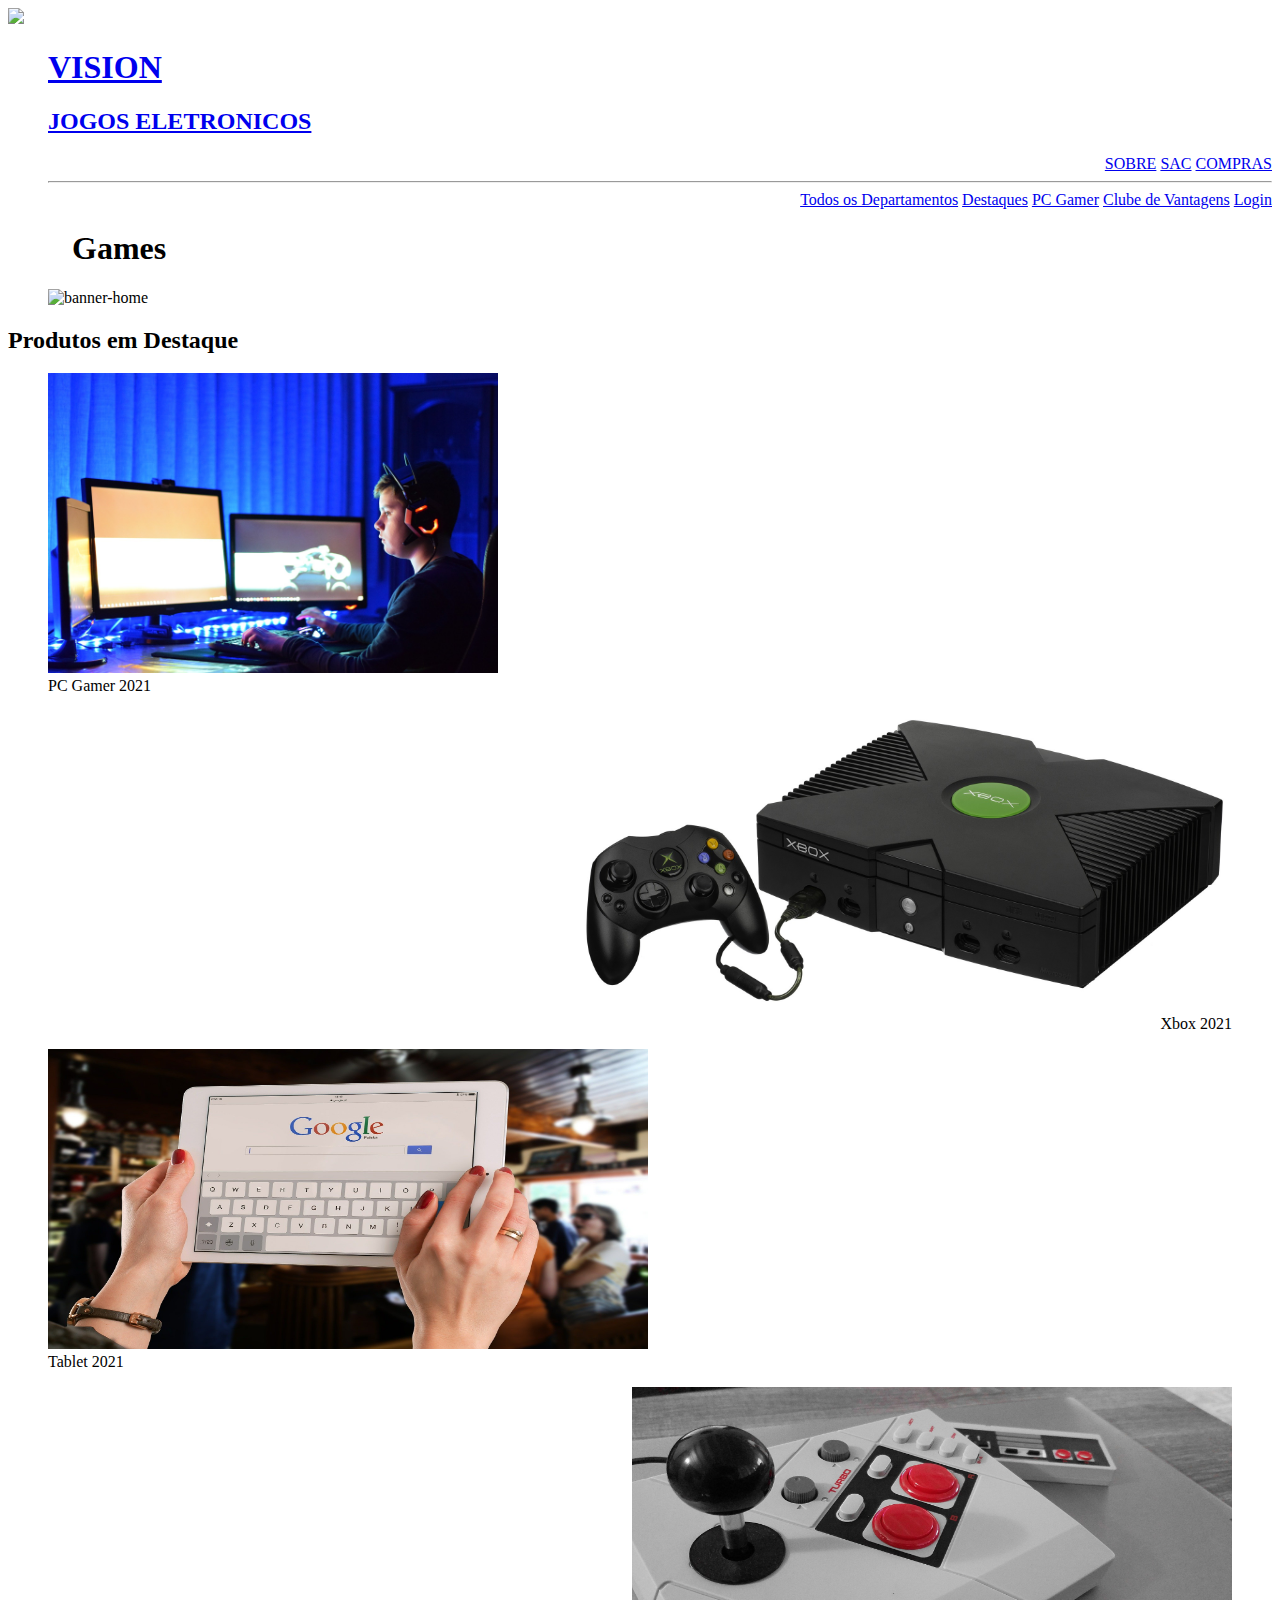
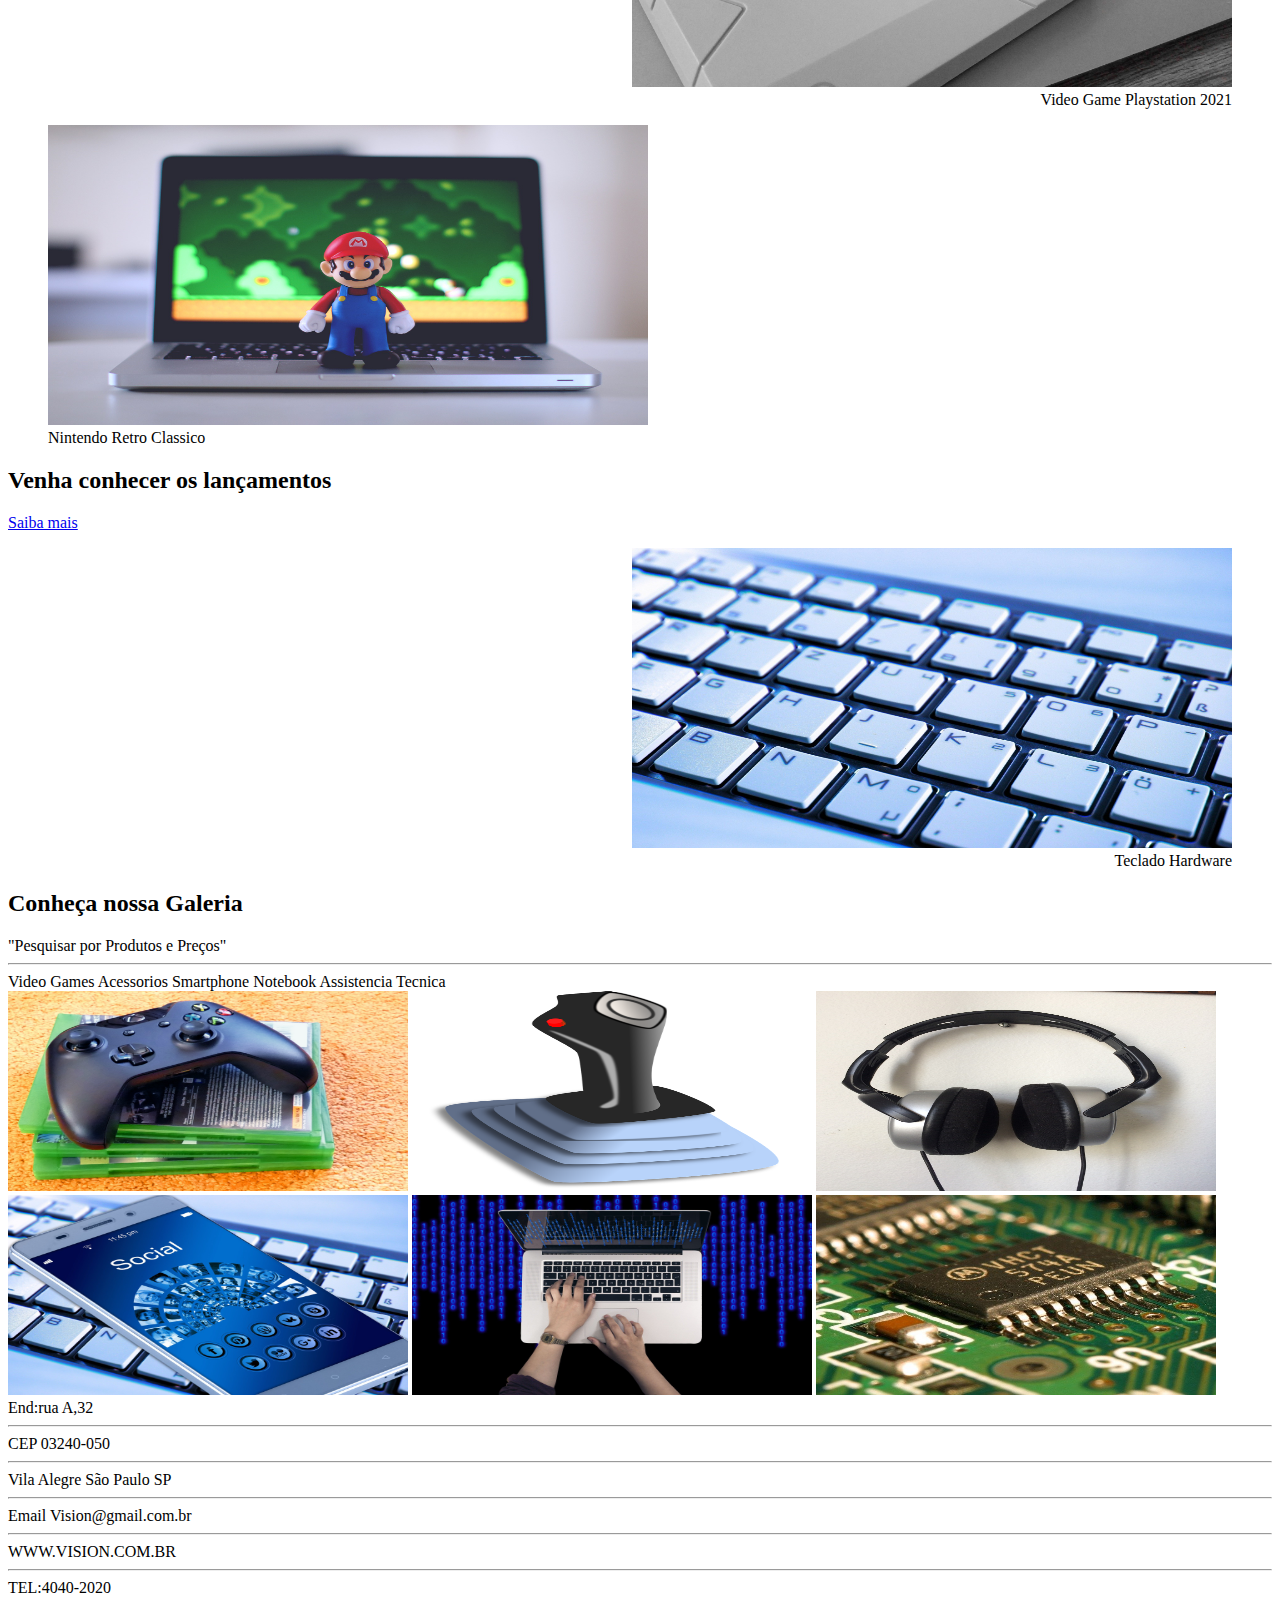
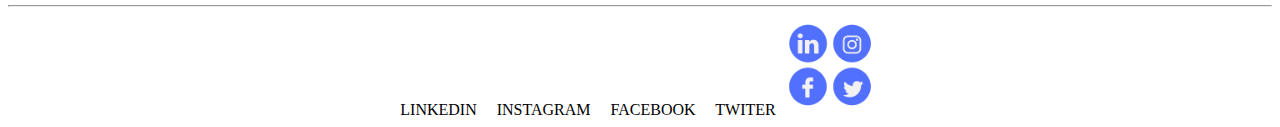
==== index.html @ 8dbf3b38 "iniciando alterações de trabalhos" ====
<!DOCTYPEhtml>
<html lang="pt-br">
    <head>
<meta charset="utf-8">
        <meta name="viewport" content="width=device-width,initial-scale=1.0">
        <title>Loja de Gamer</title>
        <link rel="icon" href="img/banner-home.jpg" type="image/jpg" sizes="16x16">
        <link rel="stylesheet" type="text/css" href="bootstrap/bootstrap-5.0.0-beta2/dist/css/bootstrap.min.css">
        <link rel="stylesheet" type="text/css" href="css/style.css">
        <meta name="viewport" content="width=device-width, initial-scale=1">
        <meta name="author" content="Sidnei Clemente Nobre">
        <meta name="description" content="S2 atividade 1">
        <style type="text/css"></style>
    </head>
    <body>
        <header>
            <nav class="menu_top">
                <img class="img-logo" src="img/logo.png">
                <ul class="menu">
                   <a class="linkMenu" href="VISION.html"><h1>VISION</h1><P><h2>JOGOS ELETRONICOS</h2></P></a>
                <div style="text-align:right">
                   <a href="desktop.ini.html"target="_blank">SOBRE</a>
                   <a class="linkMenu" href="SAC.html">SAC</a>
                   <a class="linkMenu" href="COMPRAS.html">COMPRAS</a>
                   <hr><a class="linkMenu" href="TodososDepartamentos.html">Todos os Departamentos</a>
                   <a class="linkMenu" href="Destaques.html">Destaques</a>
                   <a class="linkMenu" href="PCGamer.html">PC Gamer</a>
                   <a class="linkMenu" href="ClubedeVantagens.html">Clube de Vantagens</a>
                   <a class="linkMenu" href="Login.html">Login</div></a>
                </ul>
            </nav>
        </header>
        <div class="section-banner-home">
            <div class="container-fluid">
                <div class="row m-0">
                    <div class="col-12 col-md-6">
                      <section class="texto-banner d-none d-md-block">
                        <p class="d-none d-md-block">   <h1>    &nbsp    &nbsp    &nbsp    &nbsp    Games  </h1></p>
                      </section>
        <figure>
            <img src="mario-1557240.jpg"width="1200px"height="600px" class="img-fluid" alt="banner-home">
        </figure>
                    </div>
        <div class="col-12 col-md-6"></div>
            <div class="destaque">
                <div class="container">
                    <div class="row d-flex justify-content-center">
                        <section class="col-12">
                            <h2>Produtos em Destaque</h2>
        <div class="col-6 col-md-2 pr-0">
        <figure>
            <a href="child.html"><img src="child-g682bbf55a_1920.jpg" alt="galeria" widht="600px"height="300px">
                </a><figcaption>PC Gamer 2021</figcaption>
        </figure>
        </div>
        <div class="col-6 col-md-2 pr-0">
        <figure>
        <div style="text-align:right"><a href="xbox.html"><img src="xbox-gc67d12139_1920.jpg" alt="galeria" widht="600px"height="300px"></a>
        <figcaption>Xbox 2021</figcaption></div>
        </figure>
        </div>
        <div class="col-6 col-md-2 pr-0">
        <figure>
        <a href="tablet.html"><img src="bar-g1202a1e0f_1920.jpg" alt="galeria" width="600px"height="300px"></a>
        <figcaption>Tablet 2021</figcaption>                     </figure>
        </div>
        <div class="col-6 col-md-2 pr-0">
        <figure><div style="text-align:right">
        <a href="playstation.html"><img src="video-games-gb22573464_1920.jpg" alt="galeria" width="600px"height="300px"> 
        </a><figcaption>Video Game Playstation 2021</figcaption></div>
        </figure>
        </div>
        <div class ="col-6 col-md-2 pr-0">
            <figure>
                <a href="nintendo.html"><img src="video-game-g0cce3c68f_1920.jpg" alt="galeria"width="600px"height="300px"></a>
                <figcaption>Nintendo Retro Classico</figcaption>
            </figure>
        </div>
        <div class="lançamentos">
            <div class="container-fluid">
                <div class="row">
                    <div class="col-md-6">
                        <section class="text-body">
                            <h2>Venha conhecer os lançamentos</h2>
                            <a class="btn-banner"href="#" target="_blank">Saiba mais</a>
                        </section>
                    </div>
                    <div class="col-md-6">
                        <figure>
        <div style="text-align:right"><img src="keyboard-gadcfdb35e_1920.jpg" class="img-fluid" alt="banner-home"width="600px"height="300px"><figcaption>
        Teclado Hardware</figcaption></div>
                        </figure>
                    </div>
        <div class="galeria d-flex align-items-center">
            <div class="container">
                <div class="row">
                    <div class="col-12">
                        <section class="texto-galeria">
                            <h2>Conheça nossa Galeria</h2>
                        </section>
                    </div>
                </div>
            </div>
        </div>
        <aside>"Pesquisar por Produtos e Preços"<hr></aside>
        <aside>Video Games       Acessorios       Smartphone       Notebook      Assistencia Tecnica </aside>   
            <img src="video-games-1136041_1920.jpg"width="400px"height="200px">
            <img src="airbus-2026890_1280.png"width="400px"height="200px">
            <img src="phone-1675346_1920.jpg"width="400px"height="200px">
            <img src="mobile-phone-1917737_1920.jpg"width="400px"height="200px">
            <img src="binary-2450153_1920.jpg"width="400px"height="200px">
            <img src="electronics-3587_640.jpg"width="400px"height="200px">
            <footer>End:rua A,32<hr>CEP 03240-050<hr>Vila Alegre São Paulo SP<hr>Email Vision@gmail.com.br<hr>
            WWW.VISION.COM.BR<hr>TEL:4040-2020<hr>
            <div style="text-align:center">LINKEDIN &nbsp  &nbsp   INSTAGRAM &nbsp  &nbsp  FACEBOOK &nbsp  &nbsp    TWITER
            <img src="icon-2083456_1920.png"width="100px"height="100px"></div> </footer>
    </body>
</html>
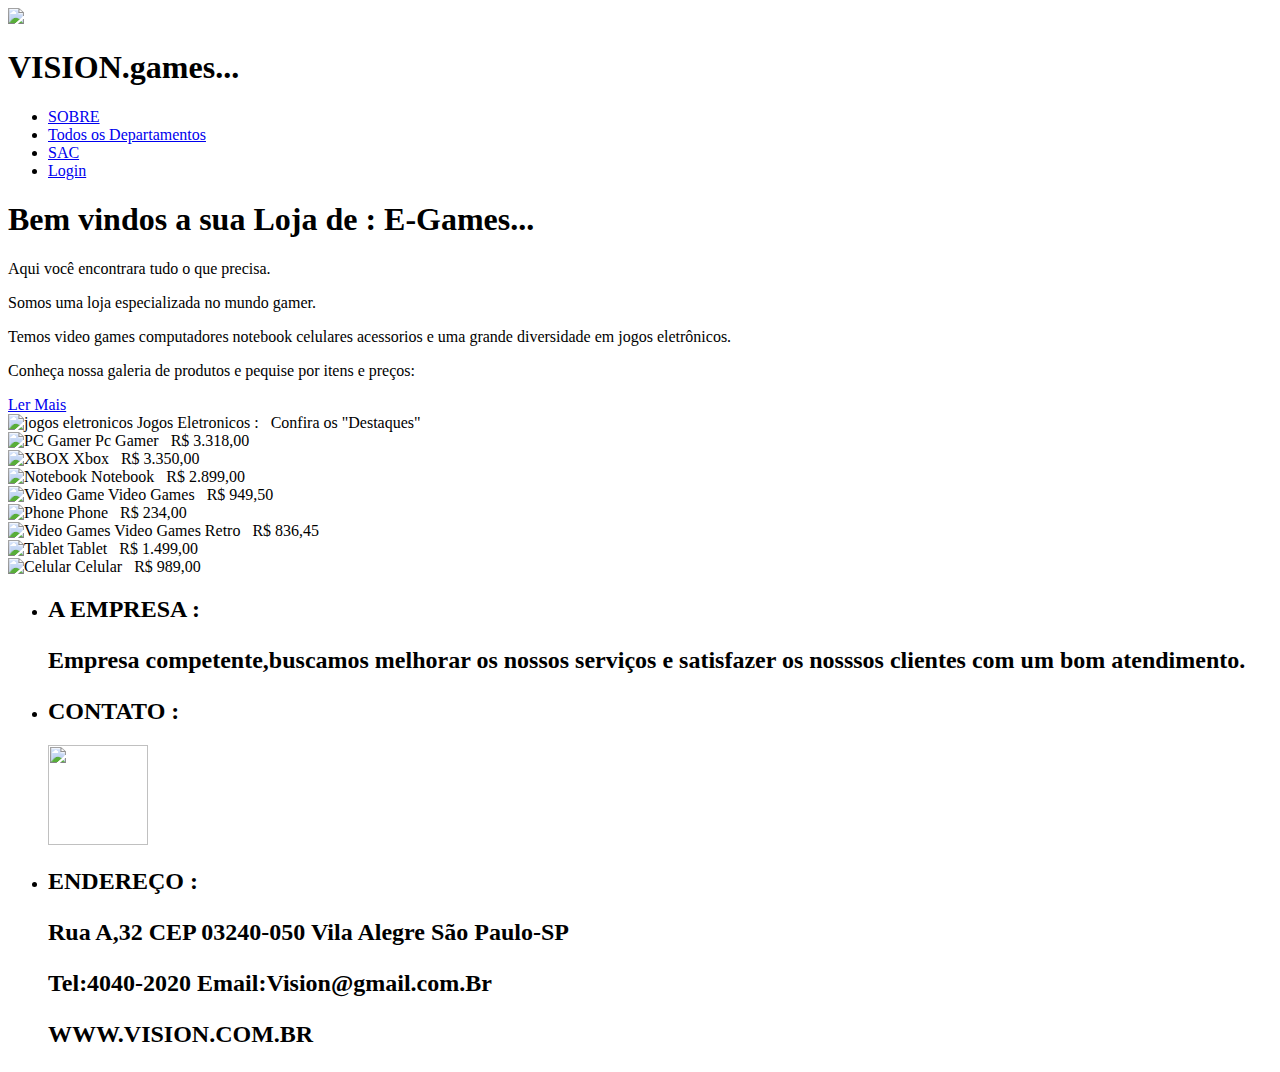
==== commit 71ac5ae5: "Projeto do css3" ====
--- a/index.html
+++ b/index.html
@@ -1,119 +1,115 @@
-<!DOCTYPEhtml>
-<html lang="pt-br">
-    <head>
-<meta charset="utf-8">
-        <meta name="viewport" content="width=device-width,initial-scale=1.0">
-        <title>Loja de Gamer</title>
-        <link rel="icon" href="img/banner-home.jpg" type="image/jpg" sizes="16x16">
-        <link rel="stylesheet" type="text/css" href="bootstrap/bootstrap-5.0.0-beta2/dist/css/bootstrap.min.css">
-        <link rel="stylesheet" type="text/css" href="css/style.css">
-        <meta name="viewport" content="width=device-width, initial-scale=1">
-        <meta name="author" content="Sidnei Clemente Nobre">
-        <meta name="description" content="S2 atividade 1">
-        <style type="text/css"></style>
-    </head>
-    <body>
-        <header>
-            <nav class="menu_top">
-                <img class="img-logo" src="img/logo.png">
-                <ul class="menu">
-                   <a class="linkMenu" href="VISION.html"><h1>VISION</h1><P><h2>JOGOS ELETRONICOS</h2></P></a>
-                <div style="text-align:right">
-                   <a href="desktop.ini.html"target="_blank">SOBRE</a>
-                   <a class="linkMenu" href="SAC.html">SAC</a>
-                   <a class="linkMenu" href="COMPRAS.html">COMPRAS</a>
-                   <hr><a class="linkMenu" href="TodososDepartamentos.html">Todos os Departamentos</a>
-                   <a class="linkMenu" href="Destaques.html">Destaques</a>
-                   <a class="linkMenu" href="PCGamer.html">PC Gamer</a>
-                   <a class="linkMenu" href="ClubedeVantagens.html">Clube de Vantagens</a>
-                   <a class="linkMenu" href="Login.html">Login</div></a>
-                </ul>
-            </nav>
-        </header>
-        <div class="section-banner-home">
-            <div class="container-fluid">
-                <div class="row m-0">
-                    <div class="col-12 col-md-6">
-                      <section class="texto-banner d-none d-md-block">
-                        <p class="d-none d-md-block">   <h1>    &nbsp    &nbsp    &nbsp    &nbsp    Games  </h1></p>
-                      </section>
-        <figure>
-            <img src="mario-1557240.jpg"width="1200px"height="600px" class="img-fluid" alt="banner-home">
-        </figure>
-                    </div>
-        <div class="col-12 col-md-6"></div>
-            <div class="destaque">
-                <div class="container">
-                    <div class="row d-flex justify-content-center">
-                        <section class="col-12">
-                            <h2>Produtos em Destaque</h2>
-        <div class="col-6 col-md-2 pr-0">
-        <figure>
-            <a href="child.html"><img src="child-g682bbf55a_1920.jpg" alt="galeria" widht="600px"height="300px">
-                </a><figcaption>PC Gamer 2021</figcaption>
-        </figure>
-        </div>
-        <div class="col-6 col-md-2 pr-0">
-        <figure>
-        <div style="text-align:right"><a href="xbox.html"><img src="xbox-gc67d12139_1920.jpg" alt="galeria" widht="600px"height="300px"></a>
-        <figcaption>Xbox 2021</figcaption></div>
-        </figure>
-        </div>
-        <div class="col-6 col-md-2 pr-0">
-        <figure>
-        <a href="tablet.html"><img src="bar-g1202a1e0f_1920.jpg" alt="galeria" width="600px"height="300px"></a>
-        <figcaption>Tablet 2021</figcaption>                     </figure>
-        </div>
-        <div class="col-6 col-md-2 pr-0">
-        <figure><div style="text-align:right">
-        <a href="playstation.html"><img src="video-games-gb22573464_1920.jpg" alt="galeria" width="600px"height="300px"> 
-        </a><figcaption>Video Game Playstation 2021</figcaption></div>
-        </figure>
-        </div>
-        <div class ="col-6 col-md-2 pr-0">
-            <figure>
-                <a href="nintendo.html"><img src="video-game-g0cce3c68f_1920.jpg" alt="galeria"width="600px"height="300px"></a>
-                <figcaption>Nintendo Retro Classico</figcaption>
-            </figure>
-        </div>
-        <div class="lançamentos">
-            <div class="container-fluid">
-                <div class="row">
-                    <div class="col-md-6">
-                        <section class="text-body">
-                            <h2>Venha conhecer os lançamentos</h2>
-                            <a class="btn-banner"href="#" target="_blank">Saiba mais</a>
-                        </section>
-                    </div>
-                    <div class="col-md-6">
-                        <figure>
-        <div style="text-align:right"><img src="keyboard-gadcfdb35e_1920.jpg" class="img-fluid" alt="banner-home"width="600px"height="300px"><figcaption>
-        Teclado Hardware</figcaption></div>
-                        </figure>
-                    </div>
-        <div class="galeria d-flex align-items-center">
-            <div class="container">
-                <div class="row">
-                    <div class="col-12">
-                        <section class="texto-galeria">
-                            <h2>Conheça nossa Galeria</h2>
-                        </section>
-                    </div>
-                </div>
-            </div>
-        </div>
-        <aside>"Pesquisar por Produtos e Preços"<hr></aside>
-        <aside>Video Games       Acessorios       Smartphone       Notebook      Assistencia Tecnica </aside>   
-            <img src="video-games-1136041_1920.jpg"width="400px"height="200px">
-            <img src="airbus-2026890_1280.png"width="400px"height="200px">
-            <img src="phone-1675346_1920.jpg"width="400px"height="200px">
-            <img src="mobile-phone-1917737_1920.jpg"width="400px"height="200px">
-            <img src="binary-2450153_1920.jpg"width="400px"height="200px">
-            <img src="electronics-3587_640.jpg"width="400px"height="200px">
-            <footer>End:rua A,32<hr>CEP 03240-050<hr>Vila Alegre São Paulo SP<hr>Email Vision@gmail.com.br<hr>
-            WWW.VISION.COM.BR<hr>TEL:4040-2020<hr>
-            <div style="text-align:center">LINKEDIN &nbsp  &nbsp   INSTAGRAM &nbsp  &nbsp  FACEBOOK &nbsp  &nbsp    TWITER
-            <img src="icon-2083456_1920.png"width="100px"height="100px"></div> </footer>
-    </body>
-</html> 
+<!DOCTYPE html>
+<html lang="pt-br">
+    <head>
+        <meta charset="utf-8">
+        <meta name="viewport" content="width=device-width,initial-scale=1.0">
+        <link rel="stylesheet" href="style.css">
+        <title>Galeria de imagens - CSS-Grid</title>
+    </head>
+    <body>
+        <header>
+          <div class="container.logo">
+            <div class="logo.imagem"><img src="ball-ga01ef38de_1920.jpg" width="100px"heigth="100px">  
+              <div class="logo-texto">
+                <h1>VISION.games...</h1>
+              </div>
+            </div>
+          </div>
+          <div class="menu">
+            <ul>
+              <li><a href="desktop.ini.html">SOBRE</a></li>
+              <li><a href="TodososDepartamentos.html">Todos os Departamentos</a></li>
+              <li><a href="SAC.html">SAC</a></li>
+              <li><a href="Login.html">Login</a></li>
+            </ul>
+          </div>
+        </header>
+         <div class="banner">
+           <div class="capa"></div>
+           <div class="info">
+             <h1>Bem vindos a sua Loja de : E-Games...</h1>
+               <p>Aqui você encontrara tudo o que precisa.</p>
+               <p> Somos uma loja especializada no mundo gamer.</p>
+               <p> Temos video games computadores notebook celulares acessorios e uma grande diversidade em jogos eletrônicos.</p>
+               <p> Conheça nossa galeria de produtos e pequise por itens e preços:</p>
+               <a href="desktop.ini.html">Ler Mais</a>
+           </div>
+           </div>
+         </div>
+         <div class="container-galeria">
+            <div class="item-galeria w-2 h-2">
+              <img src="mario-1557240.jpg" alt="jogos eletronicos" class="img-galeria">
+              <span class="title-galeria"></item-galeria>
+                Jogos Eletronicos    : &nbsp Confira os "Destaques"
+              </span>
+            </div>
+            <div class="item-galeria w-1 h-1">
+              <img src="ella-don-0oqMvhc1ntw-unsplash.jpg" alt="PC Gamer" class="img-galeria">
+              <span class="title-galeria"></item-galeria>
+                Pc Gamer    &nbsp R$ 3.318,00
+              </span>
+            </div>
+            <div class="item-galeria w-1 h-1">
+                <img src="xbox-gc67d12139_1920.jpg" alt="XBOX" class="img-galeria">
+                <span class="title-galeria"></item-galeria>
+                Xbox    &nbsp R$ 3.350,00
+              </span>
+            </div>
+              <div class="item-galeria w-1 h-1">
+                <img src="laptop-g511b9af8c_1920.jpg"alt="Notebook" class="img-galeria">
+                <span class="title-galeria"></item-galeria>
+                Notebook    &nbsp R$ 2.899,00
+              </span> 
+            </div>
+              <div class="item-galeria w-1 h-1">
+                <img src="video-games-1136041_1920.jpg" alt="Video Game" class="img-galeria">
+                <span class="title-galeria"></item-galeria>
+                  Video Games    &nbsp R$ 949,50 
+              </span>
+            </div>
+              <div class="item-galeria w-1 h-1">
+                <img src="phone-1675346_1920.jpg" alt="Phone" class="img-galeria">
+                <span class="title-galeria"></item-galeria>
+                  Phone    &nbsp R$ 234,00
+              </span>
+            </div>
+              <div class="item-galeria w-1 h-1">
+                <img src="video-games-gb22573464_1920.jpg" alt="Video Games" class="img-galeria">
+                <span class="title-galeria"></item-galeria>
+                  Video Games Retro    &nbsp R$ 836,45
+              </span>
+            </div>
+              <div class="item-galeria w-1 h-1">
+                <img src="bar-g12bdfb85c_1920.jpg" alt="Tablet" class="img-galeria">
+                <span class="title-galeria"></item-galeria>
+                  Tablet    &nbsp R$ 1.499,00
+              </span>
+            </div>
+              <div class="item-galeria w-1 h-1">
+                <img src="mobile-phone-1917737_1920.jpg" alt="Celular" class="img-galeria">
+                <span class="title-galeria"></item-galeria>
+                  Celular    &nbsp R$ 989,00
+              </span>
+            </div>
+          </div>
+            <section class="footer">
+              <div class="container">
+                <ul>
+                  <li class="grid-8"><h2>A EMPRESA :</h2>
+                    <h2><p>Empresa competente,buscamos melhorar os nossos serviços e satisfazer os nosssos
+                      clientes com um bom atendimento.</p></h2>
+                  </li>
+                  <li class="grid-4"><h2>CONTATO :</h2>
+                    <a href="#"></a><img src="icon-2083456_1920.png" width="100px" height="100px" class="logos-redes"></a>
+                  </li>
+                  <li class="grid-4"><h2>ENDEREÇO :</h2>
+                    <h2><p>Rua A,32 CEP 03240-050 Vila Alegre São Paulo-SP</p>
+                    <p>Tel:4040-2020 Email:Vision@gmail.com.Br</p>
+                    <p>WWW.VISION.COM.BR</p></h2>
+                  </li>
+                </ul>
+              </div>
+            </section>
+     </body>
+</html> 
     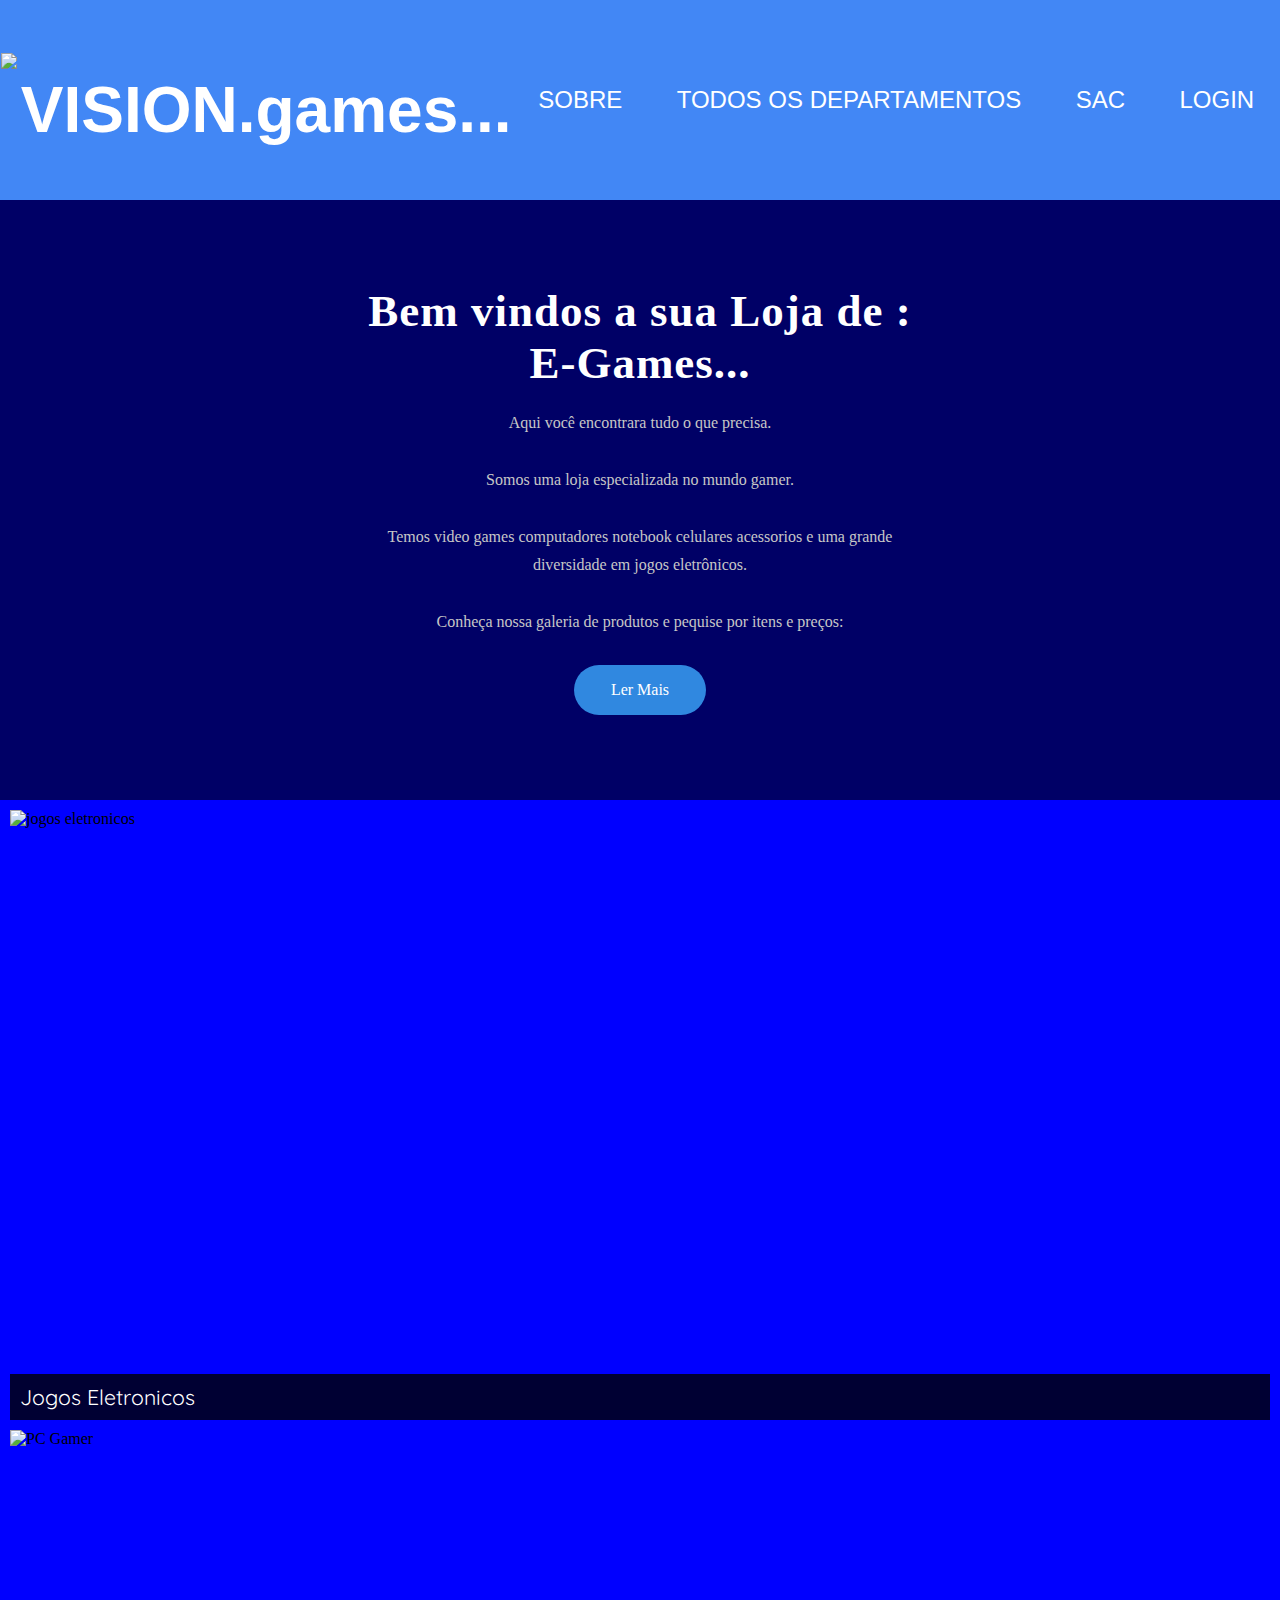
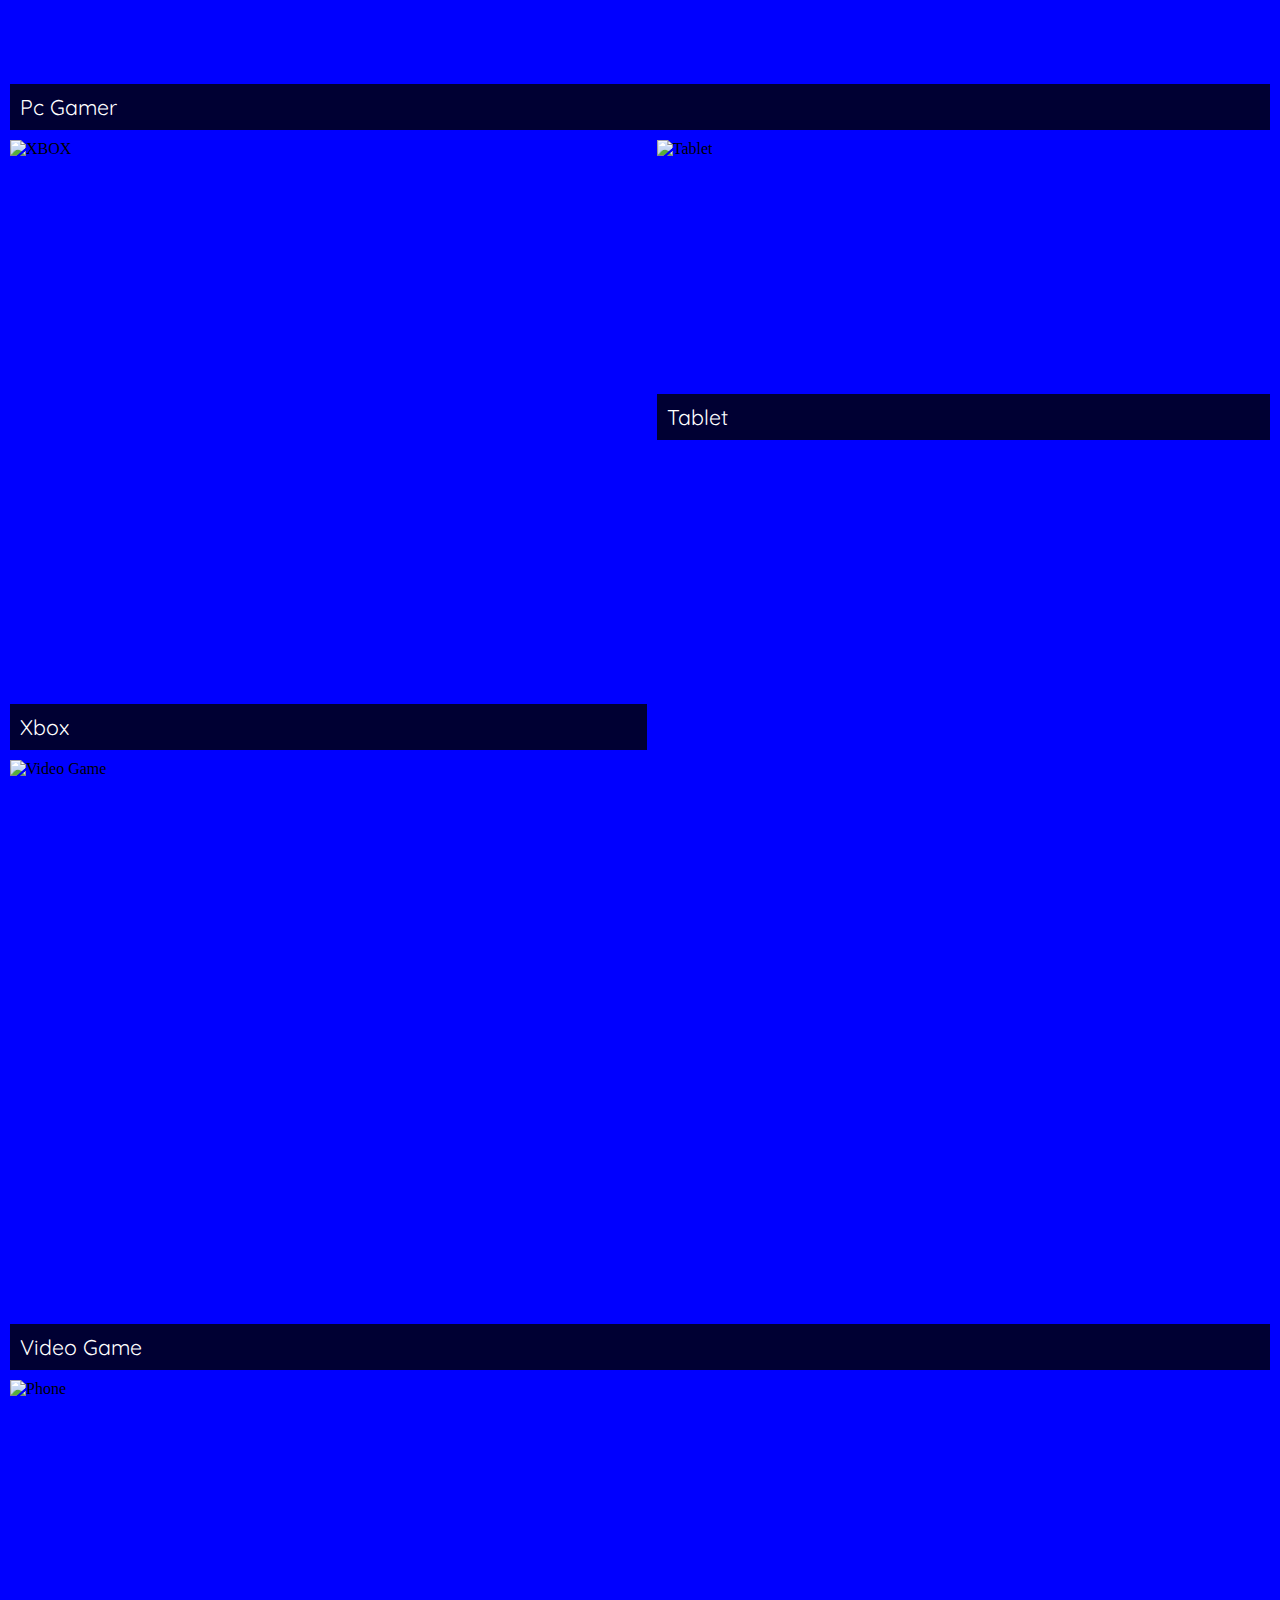
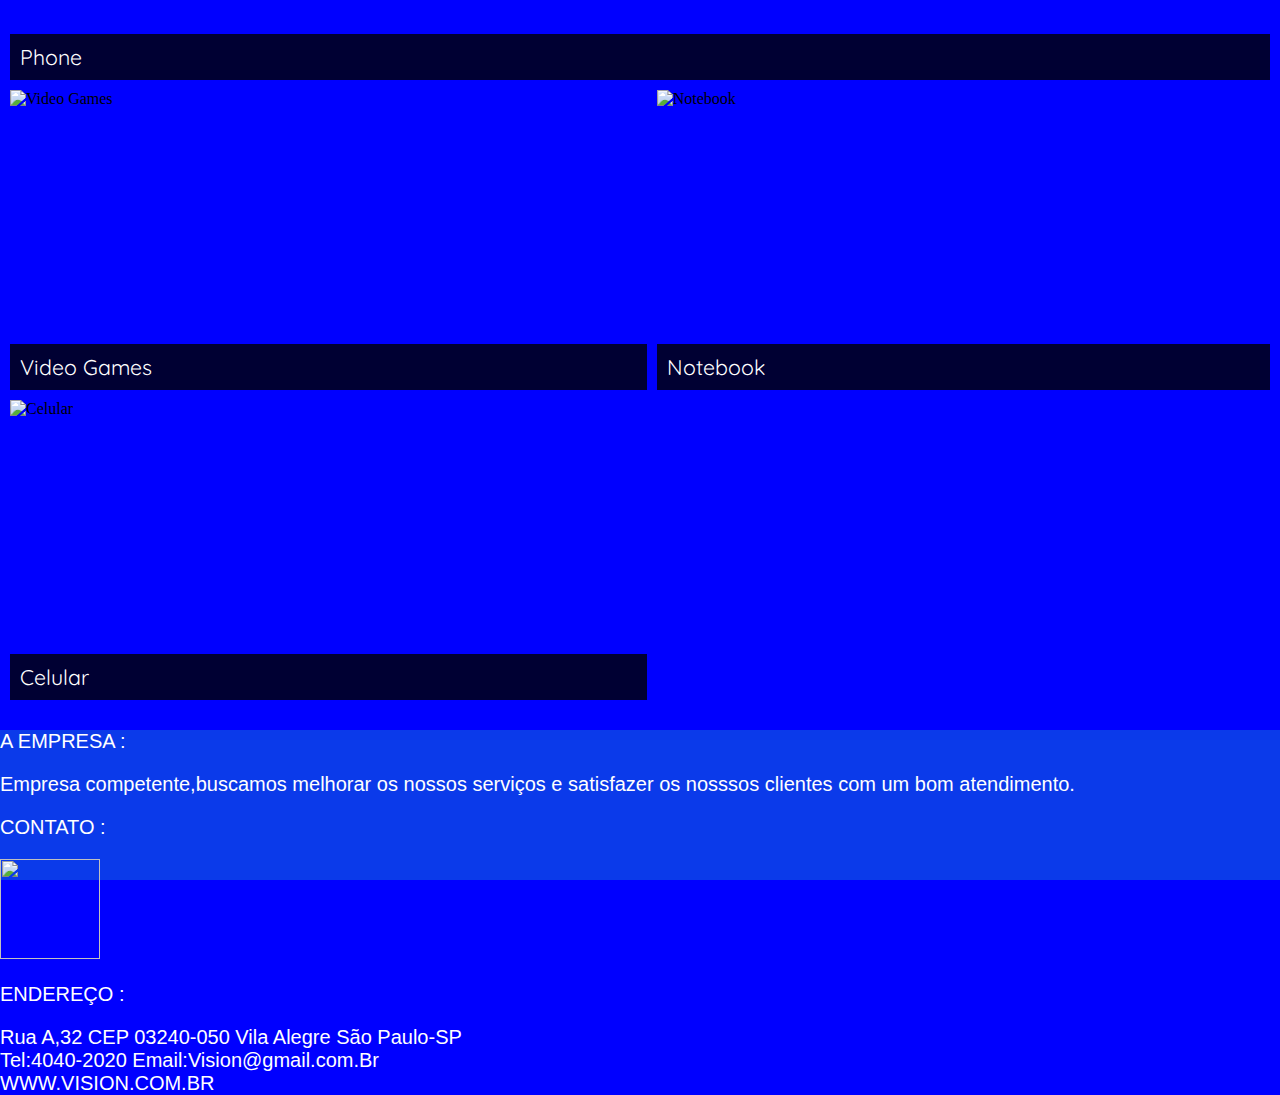
==== commit 43e65330: "Projeto pagina html" ====
--- a/index.html
+++ b/index.html
@@ -40,55 +40,55 @@
             <div class="item-galeria w-2 h-2">
               <img src="mario-1557240.jpg" alt="jogos eletronicos" class="img-galeria">
               <span class="title-galeria"></item-galeria>
-                Jogos Eletronicos    : &nbsp Confira os "Destaques"
+                Jogos Eletronicos
               </span>
             </div>
-            <div class="item-galeria w-1 h-1">
+            <div class="item-galeria w-2 h-1">
               <img src="ella-don-0oqMvhc1ntw-unsplash.jpg" alt="PC Gamer" class="img-galeria">
               <span class="title-galeria"></item-galeria>
-                Pc Gamer    &nbsp R$ 3.318,00
+                Pc Gamer
               </span>
             </div>
-            <div class="item-galeria w-1 h-1">
-                <img src="xbox-gc67d12139_1920.jpg" alt="XBOX" class="img-galeria">
+            <div class="item-galeria w-1 h-2">
+                <img src="xbox-gc67d12139_1920.jpg" alt="XBOX"  class="img-galeria">
                 <span class="title-galeria"></item-galeria>
-                Xbox    &nbsp R$ 3.350,00
+                Xbox
               </span>
             </div>
               <div class="item-galeria w-1 h-1">
-                <img src="laptop-g511b9af8c_1920.jpg"alt="Notebook" class="img-galeria">
+                <img src="laptop-g511b9af8c_1920.jpg"alt="Tablet" class="img-galeria">
                 <span class="title-galeria"></item-galeria>
-                Notebook    &nbsp R$ 2.899,00
-              </span> 
+                Tablet
+              </span>
             </div>
-              <div class="item-galeria w-1 h-1">
+              <div class="item-galeria w-2 h-2">
                 <img src="video-games-1136041_1920.jpg" alt="Video Game" class="img-galeria">
                 <span class="title-galeria"></item-galeria>
-                  Video Games    &nbsp R$ 949,50 
+                  Video Game
               </span>
             </div>
-              <div class="item-galeria w-1 h-1">
+              <div class="item-galeria w-2 h-1">
                 <img src="phone-1675346_1920.jpg" alt="Phone" class="img-galeria">
                 <span class="title-galeria"></item-galeria>
-                  Phone    &nbsp R$ 234,00
+                  Phone
               </span>
             </div>
               <div class="item-galeria w-1 h-1">
                 <img src="video-games-gb22573464_1920.jpg" alt="Video Games" class="img-galeria">
                 <span class="title-galeria"></item-galeria>
-                  Video Games Retro    &nbsp R$ 836,45
+                  Video Games
               </span>
             </div>
               <div class="item-galeria w-1 h-1">
-                <img src="bar-g12bdfb85c_1920.jpg" alt="Tablet" class="img-galeria">
+                <img src="bar-g12bdfb85c_1920.jpg" alt="Notebook" class="img-galeria">
                 <span class="title-galeria"></item-galeria>
-                  Tablet    &nbsp R$ 1.499,00
+                  Notebook
               </span>
             </div>
               <div class="item-galeria w-1 h-1">
                 <img src="mobile-phone-1917737_1920.jpg" alt="Celular" class="img-galeria">
                 <span class="title-galeria"></item-galeria>
-                  Celular    &nbsp R$ 989,00
+                  Celular
               </span>
             </div>
           </div>
--- a/style.css
+++ b/style.css
@@ -0,0 +1,247 @@
+@import url('https://fonts.googleapis.com/css2/?family=Quicksand:wght@400&display=swap');
+
+*{
+    margin:0;
+    padding:0;
+    box-sizing:border-box;
+}
+
+body {
+    background-color: blue;
+}
+
+/* cabeçalho */
+
+header {
+    height: 200px;
+    width:100%;
+    background-color:#4287f5;
+    display:flex;
+    justify-content: space-around;
+    align-items: center;
+    font-family: sans-serif;
+}
+
+.logo-imagem {
+    width: 100px;
+    height: 100px;
+    background-color:white;
+    border-radius: 25px;
+}
+
+.container-logo {
+    display: flex;
+    align-items: center;
+}
+
+.logo-texto {
+    font-size:xx-large;
+    margin-left:20px;
+    color:white;
+}
+
+.menu li {
+    display:inline-block;
+    margin: 0 10px;
+}
+
+.menu li a{
+    font-size: 24px;
+    text-decoration:none;
+    color:white;
+    text-transform: uppercase;
+    padding: 10px 15px;
+    border-radius: 15px;
+}
+    
+.menu li a:hover{
+    background-color: darkgrey;
+}
+
+/* banner */
+
+.banner {
+    width:100%;
+    height: 600px;
+    animation:banner 10s infinite linear alternate;
+    background-size: 100% 100%;
+    position: relative;
+    display: flex;
+    justify-content: center;
+    align-items:center;
+}
+
+@keyframes banner {
+    0%, 20% {
+        background-image: url(../index.html/fantasy-g33133a90d_1920.jpg);
+    }
+    25%,45%{
+        background-image:url(../index.html/branden-skeli-r4YWfVVwTQ8-unsplash.jpg);
+    }
+    50%,70% {
+        background-image:url(../index.html/castle-gaef0b8b8d_1920.jpg);
+    }
+
+    75%,100% {
+        background-image:url(../index.html/florian-olivo-Mf23RF8xArY-unsplash.jpg);
+    }
+}
+
+.capa {
+    width:100%;
+    height:100%;
+    position:absolute;
+    top:0;
+    left:0;
+    background: rgba(0,0,0,0.6);
+}
+
+.info {
+    z-index: 1;
+    width:100%;
+    max-width:550px;
+    text-align:center;
+}
+
+.info h1 {
+    color:#fff;
+    font-size: 45px;
+    margin-bottom: 20px;
+    letter-spacing: 1px;
+}
+
+.info p {
+    color: #c7c7c7;
+    line-height: 1.7;
+    margin-bottom: 30px;
+}
+
+.info a{
+    color:#fff;
+    text-decoration: none;
+    background:#3088e0;
+    padding:16px 37px;
+    display:inline-block;
+    border-radius: 50px;
+}
+
+/* galeria */
+
+.container-galeria {
+    display:grid;
+    grid-template-columns:(6,1fr);   
+    grid-auto-rows:300px;
+    padding: 10px;
+    grid-gap:10px;
+}
+
+.item-galeria {
+    position:relative;
+}
+
+.item-galeria .img-galeria {
+    width:100%;
+    height:100%;
+    object-fit: cover;
+
+}
+
+.item-galeria .title-galeria {
+    position:absolute; 
+    background-color:rgba(0,0,0,0.8);
+    left:0;
+    bottom:0;
+    width:100%;
+    color:white;  
+    padding:10px;
+    font-size:16pt;
+    font-family:"Quicksand";    
+}
+
+.h-1 {
+    grid-row: span 1;
+}
+
+.h-2 {
+    grid-row: span 2;
+}
+
+.w-1 {
+    grid-column: span 1;
+}
+
+.w-2 {
+    grid-column: span 2;
+}
+
+@media(max-width:768px){
+    .container-galeria {
+        grid-template-columns:repeat(1,1fr);
+        grid-auto-rows: 50vh;
+    }
+
+    .h-2 {
+        grid-row:span 1;
+    }
+
+    .w-2 {
+        grid-column:span 1;
+    }
+}
+
+/* rodape */
+
+.footer {
+    height: 150px;
+    background:#0b3aea;
+
+}
+
+.footer h2 {
+    font-family: sans-serif;
+    font-size: 20px;
+    font-weight: bold;
+    text-transform:uppercase;
+    margin-top:20px;
+    text-align:center;
+    color:white;
+}
+
+
+.footer h2 { 
+    font-family:sans-serif;
+    font-size: 20px;
+    font-weight: lighter;
+    text-align:left;
+    text-transform:unset;
+    color:white;
+    margin-top:20px;
+
+}
+
+.logos-redes {
+    margin-top: 20px;
+}
+
+
+       
+
+
+
+
+
+    
+
+
+
+
+
+
+
+
+
+
+
+
+
+
